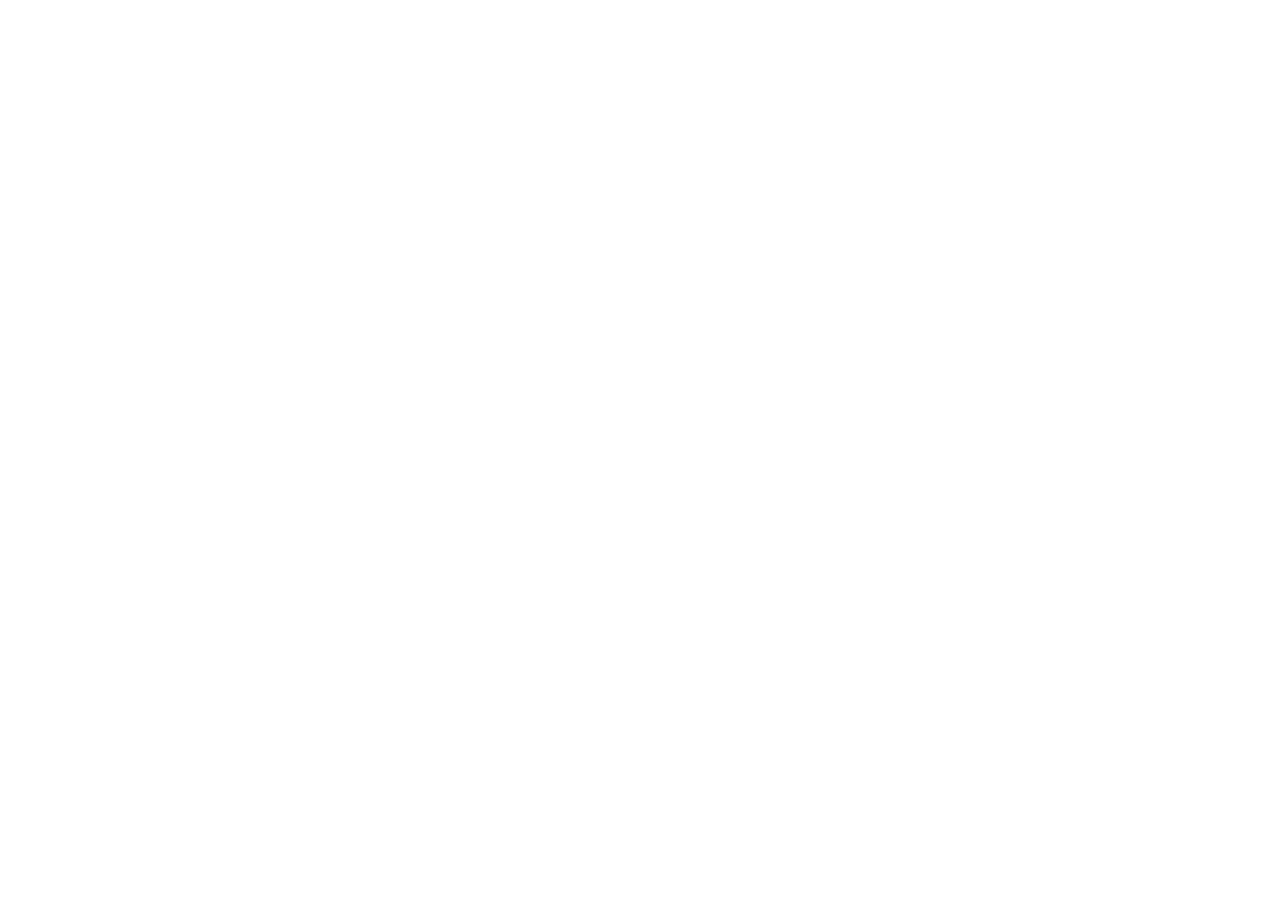
==== frontend/index.html @ c08719ce "feat: Initialize frontend structure" ====
<!DOCTYPE html>
<html lang="en">
<head>
    <meta charset="UTF-8">
    <meta name="viewport" content="width=device-width, initial-scale=1.0">
    <title>CampusHub</title>
    <link rel="stylesheet" href="css/style.css">
    <script src="js/script.js" defer></script>
</head>
<body>
    
</body>
</html>
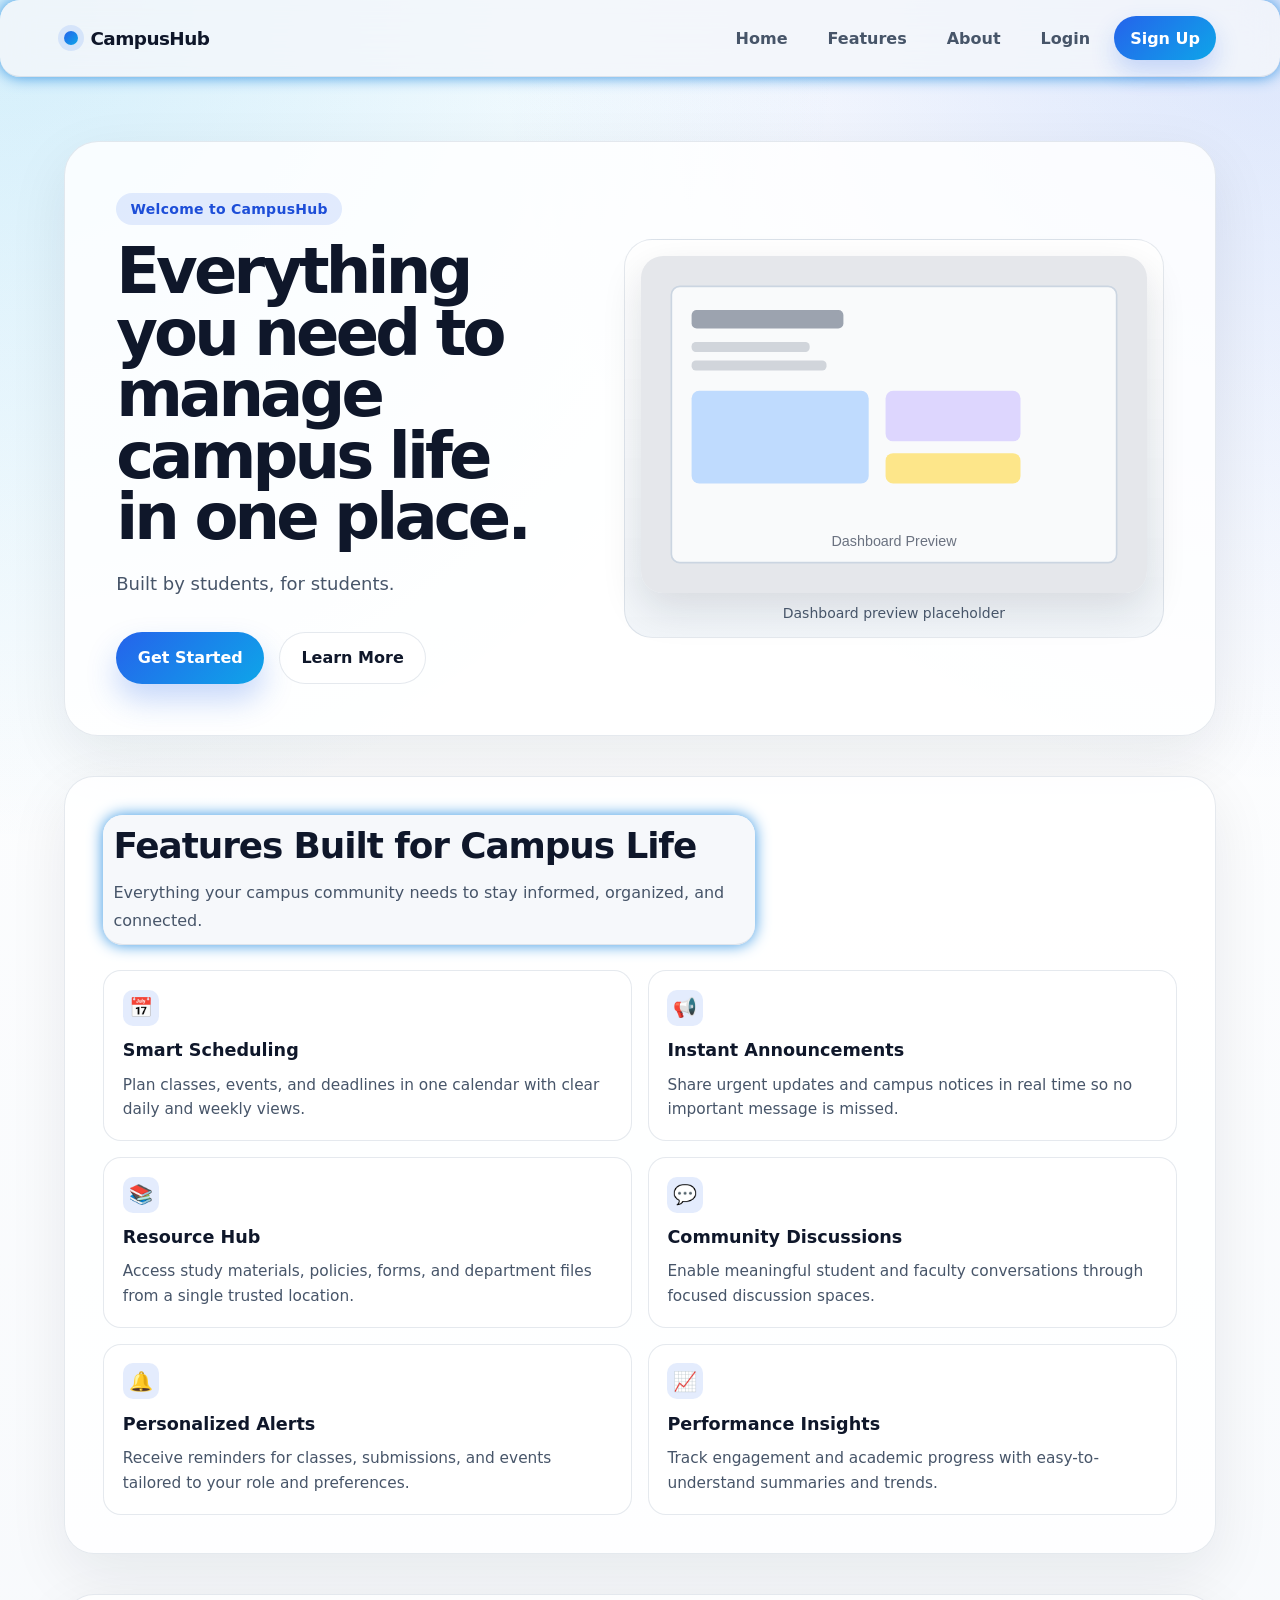
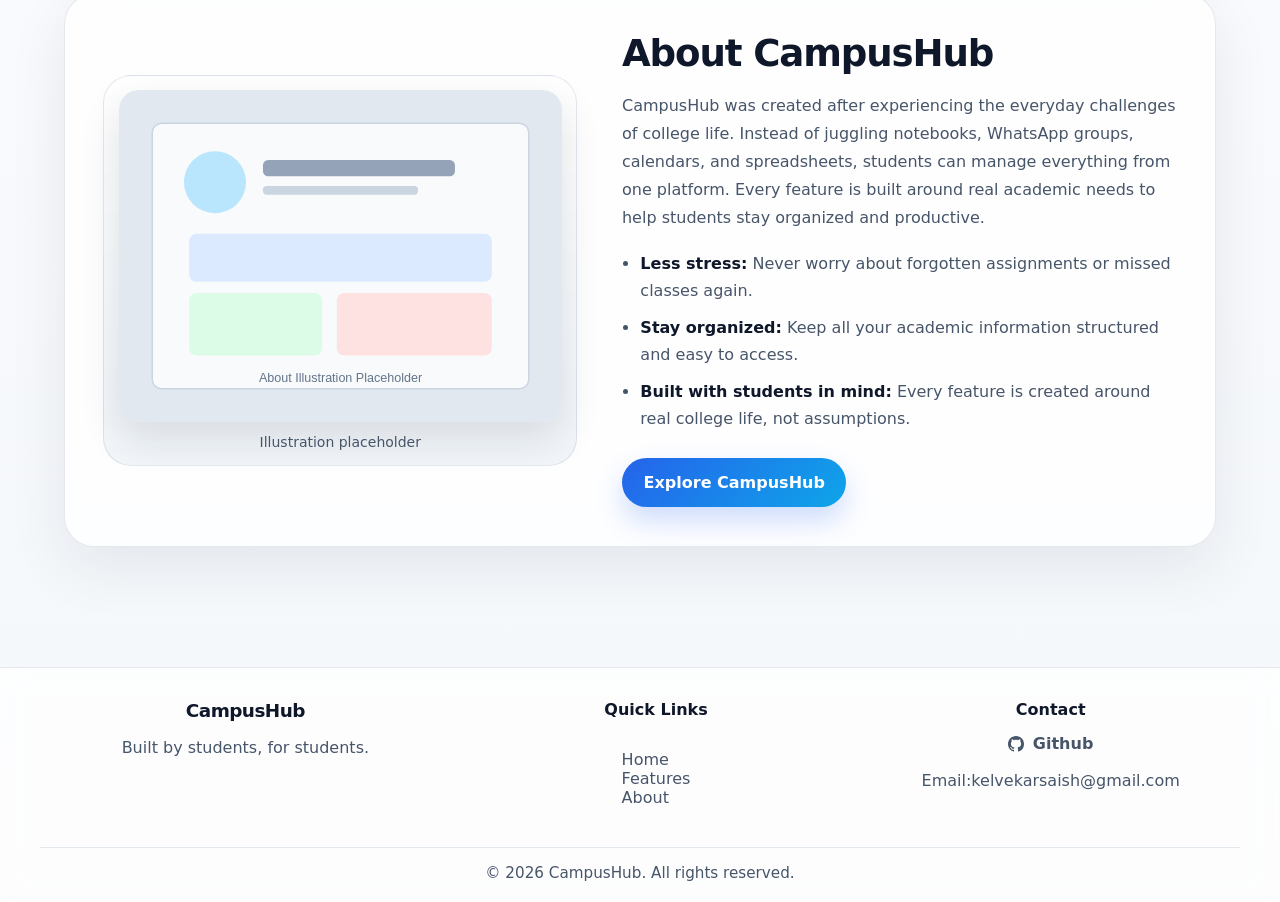
==== commit 70e175f9: "feat(landing): Implement responsive landing page" ====
--- a/frontend/index.html
+++ b/frontend/index.html
@@ -1,5 +1,6 @@
 <!DOCTYPE html>
 <html lang="en">
+
 <head>
     <meta charset="UTF-8">
     <meta name="viewport" content="width=device-width, initial-scale=1.0">
@@ -7,7 +8,168 @@
     <link rel="stylesheet" href="css/style.css">
     <script src="js/script.js" defer></script>
 </head>
+
 <body>
-    
+    <header>
+        <nav aria-label="Primary"><!--Will store all the navigation links-->
+            <a href="#" class="home" aria-label="CampusHub home">
+                CampusHub
+            </a>
+
+            <ul class="nav-links">
+                <li><a href="#home">Home</a></li>
+                <li><a href="#features">Features</a></li>
+                <li><a href="#about">About</a></li>
+                <li><a href="#">Login</a></li>
+                <li><a href="#">Sign Up</a></li>
+            </ul>
+        </nav>
+    </header>
+
+    <main>
+        <section id="home" aria-labelledby="hero-heading" aria-describedby="hero-description">
+            <div class="hero-actions">
+                <p>Welcome to CampusHub</p>
+                <h1 id="hero-heading">Everything you need to manage campus life in one place.</h1>
+                <p id="hero-description">
+                    Built by students, for students.
+                </p>
+
+                <div> <!--This is used to group these together later they are going to be grouped-->
+                    <a href="#signup">Get Started</a>
+                    <a href="#about">Learn More</a>
+                </div>
+            </div>
+
+            <figure>
+                <img src="data:image/svg+xml;charset=UTF-8,%3Csvg xmlns='http://www.w3.org/2000/svg' width='1200' height='800' viewBox='0 0 1200 800'%3E%3Crect width='1200' height='800' rx='24' fill='%23e5e7eb'/%3E%3Crect x='72' y='72' width='1056' height='656' rx='20' fill='%23f9fafb' stroke='%23cbd5e1' stroke-width='4'/%3E%3Crect x='120' y='128' width='360' height='44' rx='12' fill='%239ca3af'/%3E%3Crect x='120' y='204' width='280' height='24' rx='10' fill='%23d1d5db'/%3E%3Crect x='120' y='248' width='320' height='24' rx='10' fill='%23d1d5db'/%3E%3Crect x='120' y='320' width='420' height='220' rx='18' fill='%23bfdbfe'/%3E%3Crect x='580' y='320' width='320' height='120' rx='18' fill='%23ddd6fe'/%3E%3Crect x='580' y='468' width='320' height='72' rx='18' fill='%23fde68a'/%3E%3Ctext x='50%25' y='86%25' text-anchor='middle' fill='%236b7280' font-family='Arial, sans-serif' font-size='34'%3EDashboard%20Preview%3C/text%3E%3C/svg%3E"
+                    alt="Dashboard preview placeholder" width="1200" height="800">
+                <figcaption>Dashboard preview placeholder</figcaption>
+            </figure>
+        </section>
+        <section id="features">
+            <header>
+                <h2>Features Built for Campus Life</h2>
+                <p>Everything your campus community needs to stay informed, organized, and connected.</p>
+            </header>
+
+            <ul class="features-grid">
+                <li>
+                    <article>
+                        <div class="features-icons" aria-hidden="true">📅</div>
+                        <h3>Smart Scheduling</h3>
+                        <p>Plan classes, events, and deadlines in one calendar with clear daily and weekly views.</p>
+                    </article>
+                </li>
+                <li>
+                    <article>
+                        <div class="features-icons" aria-hidden="true">📢</div>
+                        <h3>Instant Announcements</h3>
+                        <p>Share urgent updates and campus notices in real time so no important message is missed.</p>
+                    </article>
+                </li>
+                <li>
+                    <article>
+                        <div class="features-icons" aria-hidden="true">📚</div>
+                        <h3>Resource Hub</h3>
+                        <p>Access study materials, policies, forms, and department files from a single trusted location.
+                        </p>
+                    </article>
+                </li>
+                <li>
+                    <article>
+                        <div class="features-icons" aria-hidden="true">💬</div>
+                        <h3>Community Discussions</h3>
+                        <p>Enable meaningful student and faculty conversations through focused discussion spaces.</p>
+                    </article>
+                </li>
+                <li>
+                    <article>
+                        <div class="features-icons" aria-hidden="true">🔔</div>
+                        <h3>Personalized Alerts</h3>
+                        <p>Receive reminders for classes, submissions, and events tailored to your role and preferences.
+                        </p>
+                    </article>
+                </li>
+                <li>
+                    <article>
+                        <div class="features-icons" aria-hidden="true">📈</div>
+                        <h3>Performance Insights</h3>
+                        <p>Track engagement and academic progress with easy-to-understand summaries and trends.</p>
+                    </article>
+                </li>
+            </ul>
+        </section>
+        <section id="about" aria-labelledby="about-heading">
+            <figure>
+                <img src="data:image/svg+xml;charset=UTF-8,%3Csvg xmlns='http://www.w3.org/2000/svg' width='1200' height='900' viewBox='0 0 1200 900'%3E%3Crect width='1200' height='900' rx='32' fill='%23e2e8f0'/%3E%3Crect x='90' y='90' width='1020' height='720' rx='26' fill='%23f8fafc' stroke='%23cbd5e1' stroke-width='4'/%3E%3Ccircle cx='260' cy='250' r='84' fill='%23bae6fd'/%3E%3Crect x='390' y='190' width='520' height='44' rx='14' fill='%2394a3b8'/%3E%3Crect x='390' y='260' width='420' height='24' rx='10' fill='%23cbd5e1'/%3E%3Crect x='190' y='390' width='820' height='130' rx='20' fill='%23dbeafe'/%3E%3Crect x='190' y='550' width='360' height='170' rx='20' fill='%23dcfce7'/%3E%3Crect x='590' y='550' width='420' height='170' rx='20' fill='%23fee2e2'/%3E%3Ctext x='50%25' y='88%25' text-anchor='middle' fill='%2364748b' font-family='Arial, sans-serif' font-size='34'%3EAbout%20Illustration%20Placeholder%3C/text%3E%3C/svg%3E"
+                    alt="Illustration placeholder showing a CampusHub information panel" width="1200" height="900">
+                <figcaption>Illustration placeholder</figcaption>
+            </figure>
+
+            <article>
+                <h2 id="about-heading">About CampusHub</h2>
+                <p>
+                    CampusHub was created after experiencing the everyday challenges of college life. Instead of
+                    juggling notebooks, WhatsApp groups, calendars, and spreadsheets, students can manage everything
+                    from one platform. Every feature is built around real academic needs to help students stay organized
+                    and productive.
+                </p>
+
+                <ul>
+                    <li><strong>Less stress:</strong> Never worry about forgotten assignments or missed classes again.
+                    </li>
+                    <li><strong>Stay organized:</strong> Keep all your academic information structured and easy to
+                        access.</li>
+                    <li><strong>Built with students in mind:</strong> Every feature is created around real college life,
+                        not assumptions.</li>
+                </ul>
+
+                <p>
+                    <a href="#signup">Explore CampusHub</a>
+                </p>
+            </article>
+        </section>
+
+    </main>
+
+    <footer>
+        <div class="footer-content">
+            <div class="footer-brand">
+               <a href="#home" class="footer-logo">CampusHub</a>
+
+    <p>
+        Built by students, for students.
+    </p>
+            </div>
+            <div class="footer-links">
+                <h3>Quick Links</h3>
+                <nav aria-label="Footer navigation">
+                    <ul>
+                        <li><a href="#home">Home</a></li>
+                        <li><a href="#features">Features</a></li>
+                        <li><a href="#about">About</a></li>
+                    </ul>
+                </nav>
+            </div>
+            <div class="footer-contact">
+                <h3>Contact</h3>
+                 <a href="https://github.com/Saish-Kelvekar" target="_blank" rel="noopener noreferrer">
+                    <svg xmlns="http://www.w3.org/2000/svg" width="16" height="16" fill="currentColor"
+                        class="bi bi-github" viewBox="0 0 16 16">
+                        <path
+                            d="M8 0C3.58 0 0 3.58 0 8c0 3.54 2.29 6.53 5.47 7.59.4.07.55-.17.55-.38 0-.19-.01-.82-.01-1.49-2.01.37-2.53-.49-2.69-.94-.09-.23-.48-.94-.82-1.13-.28-.15-.68-.52-.01-.53.63-.01 1.08.58 1.23.82.72 1.21 1.87.87 2.33.66.07-.52.28-.87.51-1.07-1.78-.2-3.64-.89-3.64-3.95 0-.87.31-1.59.82-2.15-.08-.2-.36-1.02.08-2.12 0 0 .67-.21 2.2.82.64-.18 1.32-.27 2-.27s1.36.09 2 .27c1.53-1.04 2.2-.82 2.2-.82.44 1.1.16 1.92.08 2.12.51.56.82 1.27.82 2.15 0 3.07-1.87 3.75-3.65 3.95.29.25.54.73.54 1.48 0 1.07-.01 1.93-.01 2.2 0 .21.15.46.55.38A8.01 8.01 0 0 0 16 8c0-4.42-3.58-8-8-8" />
+                    </svg><span>Github</span>
+                </a>
+
+                <p>Email:kelvekarsaish@gmail.com</p>
+            </div>
+            
+        </div>
+        <p class="footer-copyright">
+               © 2026 CampusHub. All rights reserved.
+            </p>
+    </footer>
 </body>
+
 </html>
--- a/frontend/css/style.css
+++ b/frontend/css/style.css
@@ -0,0 +1,647 @@
+:root {
+	--bg: #f4f7fb;
+	--surface: rgba(255, 255, 255, 0.82);
+	--surface-strong: #ffffff;
+	--text: #0f172a;
+	--muted: #475569;
+	--line: rgba(148, 163, 184, 0.24);
+	--primary: #2563eb;
+	--primary-hover: #1d4ed8;
+	--primary-soft: rgba(37, 99, 235, 0.12);
+	--accent: #0ea5e9;
+	--shadow: 0 20px 60px rgba(15, 23, 42, 0.08);
+	--radius-lg: 28px;
+	--radius-md: 18px;
+	--radius-sm: 12px;
+	--max-width: 1200px;
+}
+
+* {
+	box-sizing: border-box;
+}
+
+html {
+	scroll-behavior: smooth;
+}
+
+body {
+	margin: 0;
+	min-height: 100vh;
+	font-family: Inter, system-ui, -apple-system, BlinkMacSystemFont, "Segoe UI", sans-serif;
+	color: var(--text);
+	background:
+		radial-gradient(circle at top left, rgba(14, 165, 233, 0.18), transparent 30%),
+		radial-gradient(circle at top right, rgba(37, 99, 235, 0.16), transparent 28%),
+		linear-gradient(180deg, #ffffff 0%, var(--bg) 100%);
+}
+
+a {
+	color: inherit;
+	text-decoration: none;
+}
+
+img {
+	display: block;
+	max-width: 100%;
+}
+
+header {
+	position: sticky;
+	top: 0;
+	z-index: 50;
+	backdrop-filter: blur(18px);
+	background: rgba(244, 247, 251, 0.8);
+	border-bottom: 1px solid var(--line);
+    border-radius: 20px;
+    box-shadow: 0px 0px 15px rgb(54, 149, 227);
+}
+
+nav {
+	max-width: var(--max-width);
+	margin: 0 auto;
+	padding: 1rem 1.5rem;
+	display: flex;
+	align-items: center;
+	justify-content: space-between;
+	gap: 1.5rem;
+}
+
+nav > a[aria-label="CampusHub home"] {
+	display: inline-flex;
+	align-items: center;
+	gap: 0.75rem;
+	font-size: 1.15rem;
+	font-weight: 800;
+	letter-spacing: -0.03em;
+	color: var(--text);
+}
+
+nav > a[aria-label="CampusHub home"]::before {
+	content: "";
+	width: 0.9rem;
+	height: 0.9rem;
+	border-radius: 999px;
+	background: linear-gradient(135deg, var(--primary), var(--accent));
+	box-shadow: 0 0 0 6px var(--primary-soft);
+}
+
+.nav-links {
+	list-style: none;
+	display: flex;
+	align-items: center;
+	gap: 0.5rem;
+	margin: 0;
+	padding: 0;
+	flex-wrap: wrap;
+	justify-content: flex-end;
+}
+
+.nav-links a {
+	display: inline-flex;
+	align-items: center;
+	justify-content: center;
+	min-height: 2.75rem;
+	padding: 0.75rem 1rem;
+	border-radius: 999px;
+	color: var(--muted);
+	font-weight: 600;
+	transition: background-color 180ms ease, color 180ms ease, transform 180ms ease;
+}
+
+.nav-links a:hover,
+.nav-links a:focus-visible {
+	color: var(--text);
+	background: rgba(37, 99, 235, 0.08);
+	outline: none;
+	transform: translateY(-1px);
+}
+
+.nav-links li:last-child a {
+	color: #fff;
+	background: linear-gradient(135deg, var(--primary), var(--accent));
+	box-shadow: 0 12px 24px rgba(37, 99, 235, 0.22);
+}
+
+.nav-links li:last-child a:hover,
+.nav-links li:last-child a:focus-visible {
+	color: #fff;
+	background: linear-gradient(135deg, var(--primary-hover), #0284c7);
+}
+
+main {
+	max-width: var(--max-width);
+	margin: 0 auto;
+	padding: 4rem 1.5rem 5rem;
+}
+
+#home {
+	display: flex;
+	align-items: center;
+	justify-content: space-between;
+	gap: clamp(2rem, 5vw, 5rem);
+	padding: clamp(2rem, 4vw, 4rem);
+	border: 1px solid var(--line);
+	border-radius: calc(var(--radius-lg) + 6px);
+	background: var(--surface);
+	box-shadow: var(--shadow);
+}
+
+#home > div {
+	flex: 1 1 24rem;
+	max-width: 34rem;
+}
+
+.hero-actions > p:first-child {
+	margin: 0 0 1rem;
+	display: inline-flex;
+	align-items: center;
+	width: fit-content;
+	padding: 0.5rem 0.9rem;
+	border-radius: 999px;
+	background: var(--primary-soft);
+	color: var(--primary-hover);
+	font-size: 0.875rem;
+	font-weight: 700;
+	letter-spacing: 0.02em;
+}
+
+#hero-heading {
+	margin: 0;
+	font-size: clamp(2.5rem, 5vw, 4.75rem);
+	line-height: 0.96;
+	letter-spacing: -0.06em;
+}
+
+#hero-description {
+	margin: 1.25rem 0 0;
+	font-size: clamp(1rem, 1.5vw, 1.125rem);
+	line-height: 1.75;
+	color: var(--muted);
+	max-width: 60ch;
+}
+
+.hero-actions > div {
+	display: flex;
+	flex-wrap: wrap;
+	gap: 0.9rem;
+	margin-top: 2rem;
+}
+
+.hero-actions > div a {
+	display: inline-flex;
+	align-items: center;
+	justify-content: center;
+	min-height: 3.25rem;
+	padding: 0.85rem 1.35rem;
+	border-radius: 999px;
+	font-weight: 700;
+	transition: transform 180ms ease, box-shadow 180ms ease, background-color 180ms ease, color 180ms ease;
+}
+
+.hero-actions > div a:first-child {
+	color: #fff;
+	background: linear-gradient(135deg, var(--primary), var(--accent));
+	box-shadow: 0 16px 30px rgba(37, 99, 235, 0.25);
+}
+
+.hero-actions > div a:first-child:hover,
+.hero-actions > div a:first-child:focus-visible {
+	background: linear-gradient(135deg, var(--primary-hover), #0284c7);
+	transform: translateY(-1px);
+	outline: none;
+}
+
+.hero-actions > div a:last-child {
+	color: var(--text);
+	background: rgba(255, 255, 255, 0.74);
+	border: 1px solid var(--line);
+}
+
+.hero-actions > div a:last-child:hover,
+.hero-actions > div a:last-child:focus-visible {
+	background: rgba(255, 255, 255, 0.96);
+	transform: translateY(-1px);
+	outline: none;
+}
+
+figure {
+	flex: 1 1 30rem;
+	margin: 0;
+	padding: 1rem;
+	border-radius: var(--radius-lg);
+	background: linear-gradient(180deg, rgba(255, 255, 255, 0.92), rgba(241, 245, 249, 0.96));
+	border: 1px solid var(--line);
+}
+
+figure img {
+	width: 100%;
+	height: auto;
+	border-radius: 22px;
+	box-shadow: 0 16px 40px rgba(15, 23, 42, 0.12);
+}
+
+figcaption {
+	margin-top: 0.75rem;
+	text-align: center;
+	color: var(--muted);
+	font-size: 0.875rem;
+}
+
+#features {
+	margin-top: 2.5rem;
+	padding: clamp(1.5rem, 3vw, 2.5rem);
+	border: 1px solid var(--line);
+	border-radius: calc(var(--radius-lg) + 2px);
+	background: var(--surface);
+	box-shadow: var(--shadow);
+}
+
+#features > header {
+    padding: 10px;
+	max-width: 64ch;
+	margin-bottom: 1.6rem;
+    z-index: 0;
+}
+
+#features > header h2 {
+	margin: 0;
+	font-size: clamp(1.6rem, 2.8vw, 2.3rem);
+	line-height: 1.15;
+	letter-spacing: -0.03em;
+}
+
+#features > header p {
+	margin: 0.8rem 0 0;
+	color: var(--muted);
+	line-height: 1.7;
+}
+
+.features-grid {
+	list-style: none;
+	margin: 0;
+	padding: 0;
+	display: grid;
+	grid-template-columns: repeat(2, minmax(0, 1fr));
+	grid-template-rows: repeat(3, minmax(0, 1fr));
+	gap: 1rem;
+}
+
+.features-grid li {
+	display: block;
+	height: 100%;
+}
+
+.features-grid article {
+	height: 100%;
+	display: flex;
+	flex-direction: column;
+	padding: 1.15rem;
+	border-radius: var(--radius-md);
+	border: 1px solid var(--line);
+	background: var(--surface-strong);
+	transition: transform 200ms ease, box-shadow 200ms ease, border-color 200ms ease;
+}
+
+.features-grid article:hover {
+	transform: translateY(-4px);
+	border-color: rgba(37, 99, 235, 0.28);
+	box-shadow: 0 14px 28px rgba(37, 99, 235, 0.12);
+}
+
+.features-grid article:focus-within {
+	transform: translateY(-2px);
+	border-color: rgba(37, 99, 235, 0.4);
+	box-shadow: 0 10px 24px rgba(37, 99, 235, 0.14);
+}
+
+.features-icons {
+	width: 2.25rem;
+	height: 2.25rem;
+	display: inline-grid;
+	place-items: center;
+	border-radius: 10px;
+	font-size: 1.2rem;
+	background: var(--primary-soft);
+	margin-bottom: 0.85rem;
+}
+
+.features-grid h3 {
+	margin: 0;
+	font-size: 1.1rem;
+	line-height: 1.3;
+}
+
+.features-grid p {
+	margin: 0.65rem 0 0;
+	color: var(--muted);
+	line-height: 1.6;
+	font-size: 0.96rem;
+}
+
+#about {
+	margin-top: 2.5rem;
+	padding: clamp(1.5rem, 3vw, 2.5rem);
+	display: flex;
+	align-items: center;
+	gap: clamp(1.25rem, 3.5vw, 3rem);
+	border: 1px solid var(--line);
+	border-radius: calc(var(--radius-lg) + 2px);
+	background: var(--surface);
+	box-shadow: var(--shadow);
+}
+
+#about > figure {
+	flex: 1 1 46%;
+	margin: 0;
+	padding: 0.9rem;
+	background: linear-gradient(180deg, rgba(255, 255, 255, 0.92), rgba(241, 245, 249, 0.96));
+	border: 1px solid var(--line);
+	border-radius: var(--radius-lg);
+}
+
+#about > figure img {
+	width: 100%;
+	height: auto;
+	border-radius: 20px;
+}
+
+#about > figure figcaption {
+	margin-top: 0.75rem;
+	text-align: center;
+	color: var(--muted);
+	font-size: 0.875rem;
+}
+
+#about > article {
+	flex: 1 1 54%;
+	min-width: 0;
+}
+
+#about h2 {
+	margin: 0;
+	font-size: clamp(1.7rem, 2.9vw, 2.35rem);
+	line-height: 1.15;
+	letter-spacing: -0.03em;
+}
+
+#about > article > p:first-of-type {
+	margin: 1rem 0 0;
+	color: var(--muted);
+	line-height: 1.75;
+	max-width: 62ch;
+}
+
+#about ul {
+	margin: 1.2rem 0 0;
+	padding-left: 1.15rem;
+	display: grid;
+	gap: 0.7rem;
+}
+
+#about li {
+	color: var(--muted);
+	line-height: 1.65;
+}
+
+#about li strong {
+	color: var(--text);
+}
+
+#about > article > p:last-child {
+	margin: 1.6rem 0 0;
+}
+
+#about > article > p:last-child a {
+	display: inline-flex;
+	align-items: center;
+	justify-content: center;
+	min-height: 3.1rem;
+	padding: 0.8rem 1.35rem;
+	border-radius: 999px;
+	font-weight: 700;
+	color: #fff;
+	background: linear-gradient(135deg, var(--primary), var(--accent));
+	box-shadow: 0 14px 28px rgba(37, 99, 235, 0.22);
+	transition: transform 180ms ease, box-shadow 180ms ease, background-color 180ms ease;
+}
+
+#about > article > p:last-child a:hover,
+#about > article > p:last-child a:focus-visible {
+	transform: translateY(-1px);
+	background: linear-gradient(135deg, var(--primary-hover), #0284c7);
+	box-shadow: 0 18px 30px rgba(37, 99, 235, 0.3);
+	outline: none;
+}
+
+footer {
+	margin-top: 2.5rem;
+	padding: 2rem 1.5rem 1.25rem;
+	border-top: 1px solid var(--line);
+	background: rgba(255, 255, 255, 0.78);
+	backdrop-filter: blur(12px);
+}
+
+.footer-content {
+	max-width: var(--max-width);
+	margin: 0 auto;
+	display: flex;
+	flex-direction: row;
+	justify-content: space-between;
+	align-items: flex-start;
+	gap: 2rem;
+	
+}
+
+.footer-brand,
+.footer-links,
+.footer-contact {
+	display: flex;
+	flex-direction: column;
+    align-items: center;
+	gap: 0.85rem;
+	min-width: 0;
+}
+
+.footer-brand {
+	flex: 1 1 18rem;
+}
+
+.footer-links {
+	flex: 1 1 14rem;
+}
+
+.footer-contact {
+	flex: 1 1 16rem;
+}
+
+.footer-logo {
+	display: inline-block;
+	align-items: center;
+	width: fit-content;
+	font-size: 1.15rem;
+	font-weight: 800;
+	letter-spacing: -0.03em;
+	color: var(--text);
+}
+
+.footer-brand p,
+.footer-contact p {
+	margin: 0;
+	color: var(--muted);
+	line-height: 1.7;
+}
+
+.footer-links h3,
+.footer-contact h3 {
+	margin: 0;
+	font-size: 1rem;
+	line-height: 1.3;
+}
+
+
+
+.footer-links ul {
+	list-style: none;
+	
+	margin: 0;
+	padding: 0;
+}
+
+.footer-links a,
+.footer-contact a {
+	display: inline-flex;
+	align-items: center;
+	gap: 0.55rem;
+	width: fit-content;
+	color: var(--muted);
+	transition: color 180ms ease, transform 180ms ease, opacity 180ms ease;
+}
+
+.footer-links a:hover,
+.footer-links a:focus-visible,
+.footer-contact a:hover,
+.footer-contact a:focus-visible {
+	color: var(--primary-hover);
+	transform: translateY(-1px);
+	outline: none;
+}
+
+.footer-contact a {
+	font-weight: 600;
+}
+
+.footer-copyright {
+	max-width: var(--max-width);
+	margin: 1.5rem auto 0;
+	padding-top: 1rem;
+	border-top: 1px solid var(--line);
+	color: var(--muted);
+	font-size: 0.95rem;
+	text-align: center;
+}
+
+@media (max-width: 960px) {
+	nav {
+		flex-direction: column;
+		align-items: stretch;
+	}
+
+	.nav-links {
+		justify-content: center;
+	}
+
+	#home {
+		flex-direction: column;
+	}
+
+	#home > div,
+	figure {
+		flex-basis: auto;
+		max-width: none;
+		width: 100%;
+	}
+
+	#features {
+		margin-top: 2rem;
+	}
+
+	.features-grid {
+		gap: 0.85rem;
+	}
+
+	#about {
+		margin-top: 2rem;
+		flex-direction: column;
+	}
+
+	#about > figure,
+	#about > article {
+		flex-basis: auto;
+		width: 100%;
+	}
+
+	.footer-content {
+		flex-direction: column;
+	}
+
+	.footer-brand,
+	.footer-links,
+	.footer-contact {
+		width: 100%;
+	}
+}
+
+@media (max-width: 640px) {
+	nav,
+	main {
+		padding-left: 1rem;
+		padding-right: 1rem;
+	}
+
+	.nav-links {
+		gap: 0.35rem;
+	}
+
+	.nav-links a {
+		padding: 0.7rem 0.85rem;
+		font-size: 0.95rem;
+	}
+
+	#home {
+		padding: 1.25rem;
+		border-radius: 24px;
+	}
+
+	#features {
+		padding: 1.2rem;
+	}
+
+	#about {
+		padding: 1.2rem;
+	}
+
+	.features-grid {
+		grid-template-columns: 1fr;
+		grid-template-rows: none;
+	}
+
+	#about ul {
+		padding-left: 1rem;
+	}
+
+	#about > article > p:last-child a {
+		width: 100%;
+	}
+
+	footer {
+		padding: 1.5rem 1rem 1rem;
+	}
+
+	.hero-actions > div {
+		flex-direction: column;
+	}
+
+	.hero-actions > div a {
+		width: 100%;
+	}
+}
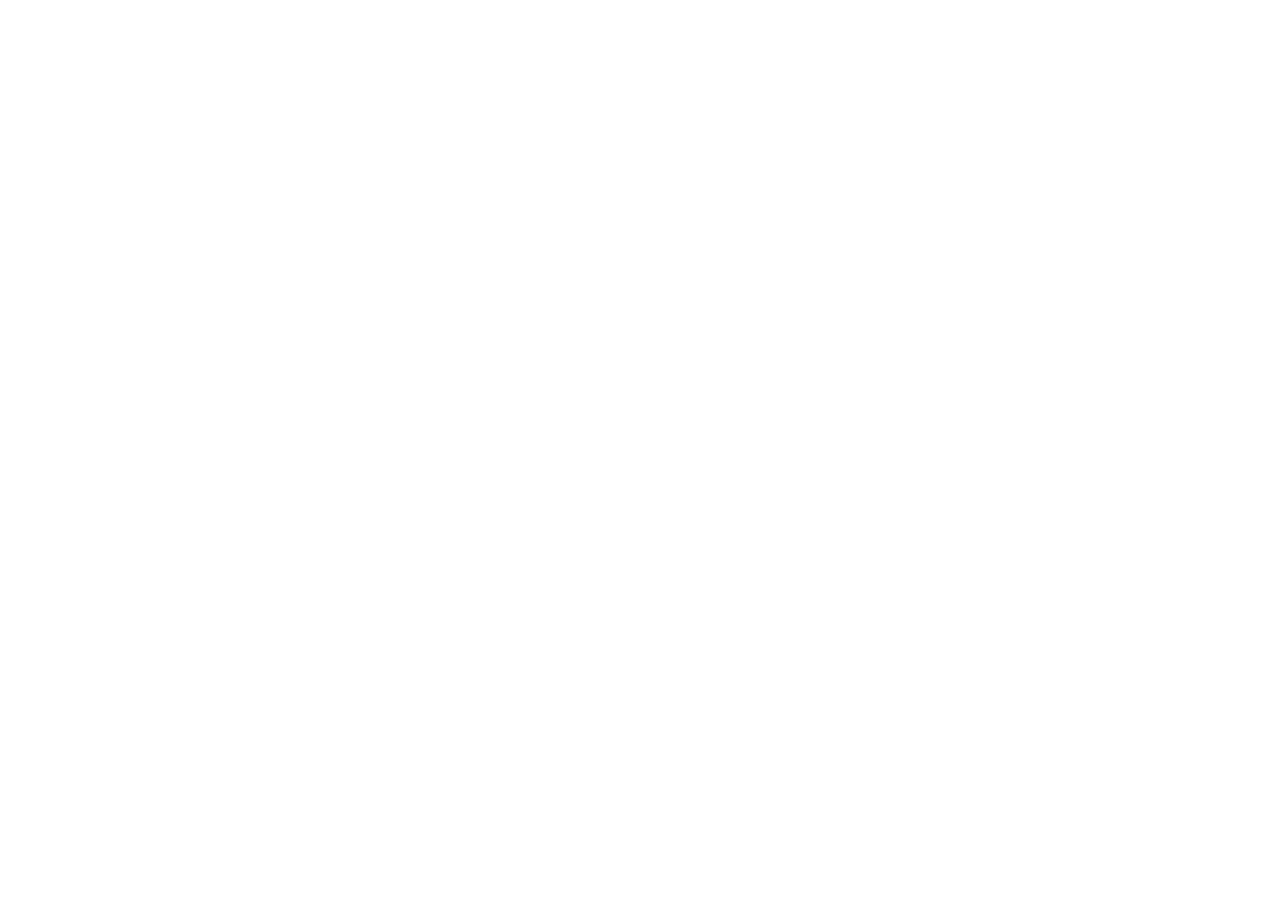
==== commit f27056e6: "feat: convert home page to React and add auth forms" ====
--- a/frontend/index.html
+++ b/frontend/index.html
@@ -1,175 +1,13 @@
-<!DOCTYPE html>
+<!doctype html>
 <html lang="en">
-
-<head>
-    <meta charset="UTF-8">
-    <meta name="viewport" content="width=device-width, initial-scale=1.0">
-    <title>CampusHub</title>
-    <link rel="stylesheet" href="css/style.css">
-    <script src="js/script.js" defer></script>
-</head>
-
-<body>
-    <header>
-        <nav aria-label="Primary"><!--Will store all the navigation links-->
-            <a href="#" class="home" aria-label="CampusHub home">
-                CampusHub
-            </a>
-
-            <ul class="nav-links">
-                <li><a href="#home">Home</a></li>
-                <li><a href="#features">Features</a></li>
-                <li><a href="#about">About</a></li>
-                <li><a href="#">Login</a></li>
-                <li><a href="#">Sign Up</a></li>
-            </ul>
-        </nav>
-    </header>
-
-    <main>
-        <section id="home" aria-labelledby="hero-heading" aria-describedby="hero-description">
-            <div class="hero-actions">
-                <p>Welcome to CampusHub</p>
-                <h1 id="hero-heading">Everything you need to manage campus life in one place.</h1>
-                <p id="hero-description">
-                    Built by students, for students.
-                </p>
-
-                <div> <!--This is used to group these together later they are going to be grouped-->
-                    <a href="#signup">Get Started</a>
-                    <a href="#about">Learn More</a>
-                </div>
-            </div>
-
-            <figure>
-                <img src="data:image/svg+xml;charset=UTF-8,%3Csvg xmlns='http://www.w3.org/2000/svg' width='1200' height='800' viewBox='0 0 1200 800'%3E%3Crect width='1200' height='800' rx='24' fill='%23e5e7eb'/%3E%3Crect x='72' y='72' width='1056' height='656' rx='20' fill='%23f9fafb' stroke='%23cbd5e1' stroke-width='4'/%3E%3Crect x='120' y='128' width='360' height='44' rx='12' fill='%239ca3af'/%3E%3Crect x='120' y='204' width='280' height='24' rx='10' fill='%23d1d5db'/%3E%3Crect x='120' y='248' width='320' height='24' rx='10' fill='%23d1d5db'/%3E%3Crect x='120' y='320' width='420' height='220' rx='18' fill='%23bfdbfe'/%3E%3Crect x='580' y='320' width='320' height='120' rx='18' fill='%23ddd6fe'/%3E%3Crect x='580' y='468' width='320' height='72' rx='18' fill='%23fde68a'/%3E%3Ctext x='50%25' y='86%25' text-anchor='middle' fill='%236b7280' font-family='Arial, sans-serif' font-size='34'%3EDashboard%20Preview%3C/text%3E%3C/svg%3E"
-                    alt="Dashboard preview placeholder" width="1200" height="800">
-                <figcaption>Dashboard preview placeholder</figcaption>
-            </figure>
-        </section>
-        <section id="features">
-            <header>
-                <h2>Features Built for Campus Life</h2>
-                <p>Everything your campus community needs to stay informed, organized, and connected.</p>
-            </header>
-
-            <ul class="features-grid">
-                <li>
-                    <article>
-                        <div class="features-icons" aria-hidden="true">📅</div>
-                        <h3>Smart Scheduling</h3>
-                        <p>Plan classes, events, and deadlines in one calendar with clear daily and weekly views.</p>
-                    </article>
-                </li>
-                <li>
-                    <article>
-                        <div class="features-icons" aria-hidden="true">📢</div>
-                        <h3>Instant Announcements</h3>
-                        <p>Share urgent updates and campus notices in real time so no important message is missed.</p>
-                    </article>
-                </li>
-                <li>
-                    <article>
-                        <div class="features-icons" aria-hidden="true">📚</div>
-                        <h3>Resource Hub</h3>
-                        <p>Access study materials, policies, forms, and department files from a single trusted location.
-                        </p>
-                    </article>
-                </li>
-                <li>
-                    <article>
-                        <div class="features-icons" aria-hidden="true">💬</div>
-                        <h3>Community Discussions</h3>
-                        <p>Enable meaningful student and faculty conversations through focused discussion spaces.</p>
-                    </article>
-                </li>
-                <li>
-                    <article>
-                        <div class="features-icons" aria-hidden="true">🔔</div>
-                        <h3>Personalized Alerts</h3>
-                        <p>Receive reminders for classes, submissions, and events tailored to your role and preferences.
-                        </p>
-                    </article>
-                </li>
-                <li>
-                    <article>
-                        <div class="features-icons" aria-hidden="true">📈</div>
-                        <h3>Performance Insights</h3>
-                        <p>Track engagement and academic progress with easy-to-understand summaries and trends.</p>
-                    </article>
-                </li>
-            </ul>
-        </section>
-        <section id="about" aria-labelledby="about-heading">
-            <figure>
-                <img src="data:image/svg+xml;charset=UTF-8,%3Csvg xmlns='http://www.w3.org/2000/svg' width='1200' height='900' viewBox='0 0 1200 900'%3E%3Crect width='1200' height='900' rx='32' fill='%23e2e8f0'/%3E%3Crect x='90' y='90' width='1020' height='720' rx='26' fill='%23f8fafc' stroke='%23cbd5e1' stroke-width='4'/%3E%3Ccircle cx='260' cy='250' r='84' fill='%23bae6fd'/%3E%3Crect x='390' y='190' width='520' height='44' rx='14' fill='%2394a3b8'/%3E%3Crect x='390' y='260' width='420' height='24' rx='10' fill='%23cbd5e1'/%3E%3Crect x='190' y='390' width='820' height='130' rx='20' fill='%23dbeafe'/%3E%3Crect x='190' y='550' width='360' height='170' rx='20' fill='%23dcfce7'/%3E%3Crect x='590' y='550' width='420' height='170' rx='20' fill='%23fee2e2'/%3E%3Ctext x='50%25' y='88%25' text-anchor='middle' fill='%2364748b' font-family='Arial, sans-serif' font-size='34'%3EAbout%20Illustration%20Placeholder%3C/text%3E%3C/svg%3E"
-                    alt="Illustration placeholder showing a CampusHub information panel" width="1200" height="900">
-                <figcaption>Illustration placeholder</figcaption>
-            </figure>
-
-            <article>
-                <h2 id="about-heading">About CampusHub</h2>
-                <p>
-                    CampusHub was created after experiencing the everyday challenges of college life. Instead of
-                    juggling notebooks, WhatsApp groups, calendars, and spreadsheets, students can manage everything
-                    from one platform. Every feature is built around real academic needs to help students stay organized
-                    and productive.
-                </p>
-
-                <ul>
-                    <li><strong>Less stress:</strong> Never worry about forgotten assignments or missed classes again.
-                    </li>
-                    <li><strong>Stay organized:</strong> Keep all your academic information structured and easy to
-                        access.</li>
-                    <li><strong>Built with students in mind:</strong> Every feature is created around real college life,
-                        not assumptions.</li>
-                </ul>
-
-                <p>
-                    <a href="#signup">Explore CampusHub</a>
-                </p>
-            </article>
-        </section>
-
-    </main>
-
-    <footer>
-        <div class="footer-content">
-            <div class="footer-brand">
-               <a href="#home" class="footer-logo">CampusHub</a>
-
-    <p>
-        Built by students, for students.
-    </p>
-            </div>
-            <div class="footer-links">
-                <h3>Quick Links</h3>
-                <nav aria-label="Footer navigation">
-                    <ul>
-                        <li><a href="#home">Home</a></li>
-                        <li><a href="#features">Features</a></li>
-                        <li><a href="#about">About</a></li>
-                    </ul>
-                </nav>
-            </div>
-            <div class="footer-contact">
-                <h3>Contact</h3>
-                 <a href="https://github.com/Saish-Kelvekar" target="_blank" rel="noopener noreferrer">
-                    <svg xmlns="http://www.w3.org/2000/svg" width="16" height="16" fill="currentColor"
-                        class="bi bi-github" viewBox="0 0 16 16">
-                        <path
-                            d="M8 0C3.58 0 0 3.58 0 8c0 3.54 2.29 6.53 5.47 7.59.4.07.55-.17.55-.38 0-.19-.01-.82-.01-1.49-2.01.37-2.53-.49-2.69-.94-.09-.23-.48-.94-.82-1.13-.28-.15-.68-.52-.01-.53.63-.01 1.08.58 1.23.82.72 1.21 1.87.87 2.33.66.07-.52.28-.87.51-1.07-1.78-.2-3.64-.89-3.64-3.95 0-.87.31-1.59.82-2.15-.08-.2-.36-1.02.08-2.12 0 0 .67-.21 2.2.82.64-.18 1.32-.27 2-.27s1.36.09 2 .27c1.53-1.04 2.2-.82 2.2-.82.44 1.1.16 1.92.08 2.12.51.56.82 1.27.82 2.15 0 3.07-1.87 3.75-3.65 3.95.29.25.54.73.54 1.48 0 1.07-.01 1.93-.01 2.2 0 .21.15.46.55.38A8.01 8.01 0 0 0 16 8c0-4.42-3.58-8-8-8" />
-                    </svg><span>Github</span>
-                </a>
-
-                <p>Email:kelvekarsaish@gmail.com</p>
-            </div>
-            
-        </div>
-        <p class="footer-copyright">
-               © 2026 CampusHub. All rights reserved.
-            </p>
-    </footer>
-</body>
-
-</html>+  <head>
+    <meta charset="UTF-8" />
+    <link rel="icon" type="image/svg+xml" href="/favicon.svg" />
+    <meta name="viewport" content="width=device-width, initial-scale=1.0" />
+    <title>frontend</title>
+  </head>
+  <body>
+    <div id="root"></div>
+    <script type="module" src="/src/main.jsx"></script>
+  </body>
+</html>
